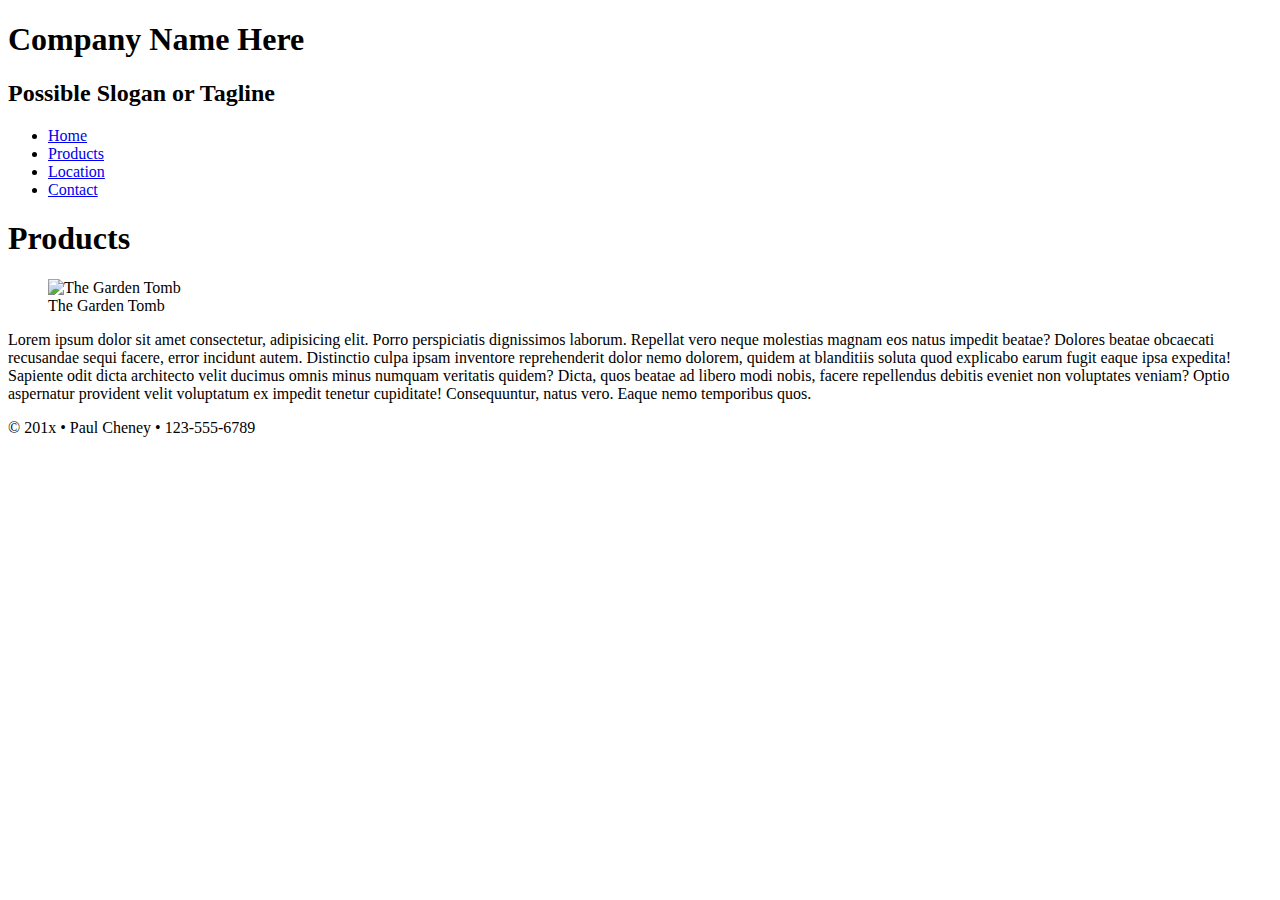
==== index.html @ 81ac3d34 "changes" ====
<!doctype html>
<html lang="en">
<head>
<meta charset="utf-8">
<meta name="description" content="Fill Me In">
<meta name="author" content="John Doe">

<!-- This start file was build by Paul Cheney  -->
<title>HTML5 Start Site by Paul Cheney</title>

<!-- TELLS PHONES NOT TO LIE ABOUT THEIR WIDTH & stops the font from enlarging when a phone is turned sideways-->
<meta name="viewport" content="width=device-width, initial-scale=1, maximum-scale=1">




<!-- STYLE SHEETS -->
<link href="css/normalize.css" rel="stylesheet">
<!-- phone-default -->
<link href="css/small.css" rel="stylesheet">
<!-- enhance-tablet -->
<link href="css/medium.css" rel="stylesheet">
<!-- enhance-desktop -->
<link href="css/large.css" rel="stylesheet">


     
</head>
<body>
<!-- HEADER HERE -->
	<header>
 <h1>Company Name Here</h1>
        <h2>Possible Slogan or Tagline</h2>
    </header>
    
    
<!-- NAVIGATION HERE -->
    <nav class="clearfix">
        <ul >
            <li><a href="#">Home</a></li>
            <li class="active"><a href="#">Products</a></li>
            <li><a href="#">Location</a></li>
            <li><a href="#">Contact</a></li>    
        </ul>
    </nav>
    
    
<!-- CONTENT HERE -->
    <main>
        <h1>Products</h1>
        <figure class="myphoto">
            <img src="images\gardenTomb.jpg" alt="The Garden Tomb">
            <figcaption>The Garden Tomb</figcaption>
        </figure>
        <p>Lorem ipsum dolor sit amet consectetur, adipisicing elit. Porro perspiciatis dignissimos laborum. Repellat vero neque molestias magnam eos natus impedit beatae? Dolores beatae obcaecati recusandae sequi facere, error incidunt autem.
        Distinctio culpa ipsam inventore reprehenderit dolor nemo dolorem, quidem at blanditiis soluta quod explicabo earum fugit eaque ipsa expedita! Sapiente odit dicta architecto velit ducimus omnis minus numquam veritatis quidem?
        Dicta, quos beatae ad libero modi nobis, facere repellendus debitis eveniet non voluptates veniam? Optio aspernatur provident velit voluptatum ex impedit tenetur cupiditate! Consequuntur, natus vero. Eaque nemo temporibus quos.
        </p>
    </main>
        
<!-- FOOTER HERE -->   
    <footer>
        &copy; 201x &bull; Paul Cheney &bull; 123-555-6789
    </footer>

</body>
</html>
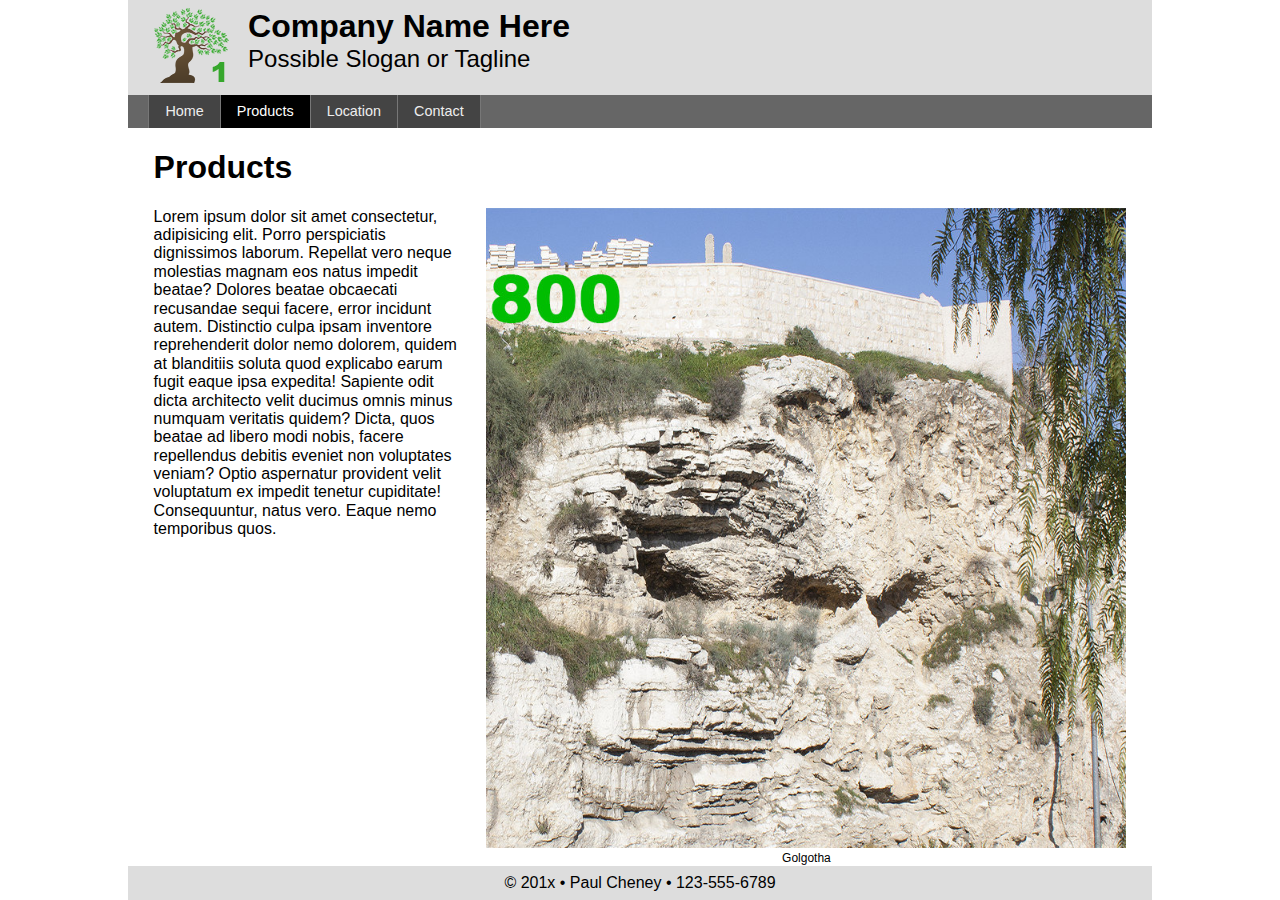
==== commit e25195a5: "changes" ====
--- a/index.html
+++ b/index.html
@@ -28,7 +28,8 @@
 </head>
 <body>
 <!-- HEADER HERE -->
-	<header>
+	<header class="clearfix">
+        <figure class="logo"><img src="images/logo0.png" alt="logo" srcset="images/logo1.png 1x, images/logo2.png 2x, images/logo3.png 3x"></figure>
  <h1>Company Name Here</h1>
         <h2>Possible Slogan or Tagline</h2>
     </header>
@@ -46,11 +47,12 @@
     
     
 <!-- CONTENT HERE -->
-    <main>
+    <main class="clearfix">
         <h1>Products</h1>
         <figure class="myphoto">
-            <img src="images\gardenTomb.jpg" alt="The Garden Tomb">
-            <figcaption>The Garden Tomb</figcaption>
+            <img src="images\golgotha.jpg" alt="Golgotha" sizes="50vw" srcset="images/golgotha200.jpg 200w, images/golgotha500.jpg 500w,
+            images/golgotha800.jpg 800w, images/golgotha1100.jpg 1100w">
+            <figcaption>Golgotha</figcaption>
         </figure>
         <p>Lorem ipsum dolor sit amet consectetur, adipisicing elit. Porro perspiciatis dignissimos laborum. Repellat vero neque molestias magnam eos natus impedit beatae? Dolores beatae obcaecati recusandae sequi facere, error incidunt autem.
         Distinctio culpa ipsam inventore reprehenderit dolor nemo dolorem, quidem at blanditiis soluta quod explicabo earum fugit eaque ipsa expedita! Sapiente odit dicta architecto velit ducimus omnis minus numquam veritatis quidem?
--- a/css/small.css
+++ b/css/small.css
@@ -0,0 +1,91 @@
+/* Prevent adjustments of font size after orientation changes in IE on Windows Phone and in iOS.  */
+html {-webkit-text-size-adjust: 100%; -ms-text-size-adjust: 100%;}
+
+/*----------- apply a natural box layout model to all elements --------------*/
+* { -moz-box-sizing: border-box; -webkit-box-sizing: border-box; box-sizing: border-box; }
+
+
+/*----------- BODY --------------*/
+body {
+    font-size: 16px;
+    font-family: Verdana, sans-serif;
+}
+
+
+/*----------- HEADER --------------*/
+header {
+    padding: .5rem 2%;
+    background-color: #ddd;
+}
+.logo {
+    float: left;
+    margin: 0 2% 0 0;
+}
+header h1 {margin: 0;}
+header h2 {margin: 0; font-weight: normal;}
+
+/*----------- NAVIGATION --------------*/
+nav {
+    background-color: #666;
+}
+nav ul {
+    list-style-type: none;
+    padding: 0;
+    margin: 0;
+}
+nav ul li {
+    float: left;
+    width: 25%;
+}
+nav ul li a {
+    display: block;
+    background-color: #444;
+    color: #eee;
+    border-left: 1px solid #777;
+    padding: .5rem 0;
+    text-decoration: none;
+    font-size: .9rem;
+    text-align: center;
+}
+nav ul li:first-child a {border-left: none;}
+
+nav ul li a:hover {
+    background-color: #eee;
+    color: #333;
+}
+nav ul li.active a {
+    background-color: #000;
+    color: #fff;
+}
+/*----------- MAIN --------------*/
+main {
+    padding: 0 2%;
+    min-height: 10rem;
+}
+.myphoto {
+    width: 50vw;
+    margin: 0 0 0 2%;
+    float: right;
+}
+.myphoto img {
+    width: 100%;
+}
+.myphoto figcaption {
+    text-align: center;
+    font-size: .75rem;
+}
+/*----------- FOOTER --------------*/
+footer {
+    background-color: #ddd;
+    padding: .5rem 2%;
+    text-align: center;
+}
+
+
+
+/*----- Clearfix: Force an Element not to collapse -----*/
+.clearfix:after {
+  content: "";
+  display: table;
+  clear: both;
+}--- a/css/medium.css
+++ b/css/medium.css
@@ -0,0 +1,27 @@
+/* 35em is also 560px (if basefont is 16px) */
+@media only screen and (min-width: 35rem) {
+
+
+/*----------- BODY --------------*/
+
+
+
+/*----------- HEADER --------------*/
+
+
+
+/*----------- NAVIGATION --------------*/
+    nav ul {margin-left: 2%;}
+    nav ul li {width: auto;}
+    nav ul li:first-child a {border-left: 1px solid #777;}
+    nav ul li:last-child a {border-right: 1px solid #777;}
+    nav ul li a{padding: .5rem 1rem;}
+
+
+/*----------- MAIN --------------*/
+
+
+
+/*----------- FOOTER --------------*/
+    
+} /* end of media query */--- a/css/large.css
+++ b/css/large.css
@@ -0,0 +1,27 @@
+/* 64em is also 1028px (if basefont is 16px) */
+@media only screen and (min-width: 64rem) {
+
+    header, nav, main, footer {
+        max-width: 64rem;
+        margin:auto;
+    }
+
+/*----------- BODY --------------*/
+
+
+
+/*----------- HEADER --------------*/
+
+
+
+/*----------- NAVIGATION --------------*/
+
+
+
+/*----------- MAIN --------------*/
+
+
+
+/*----------- FOOTER --------------*/
+    
+} /* end of media query */